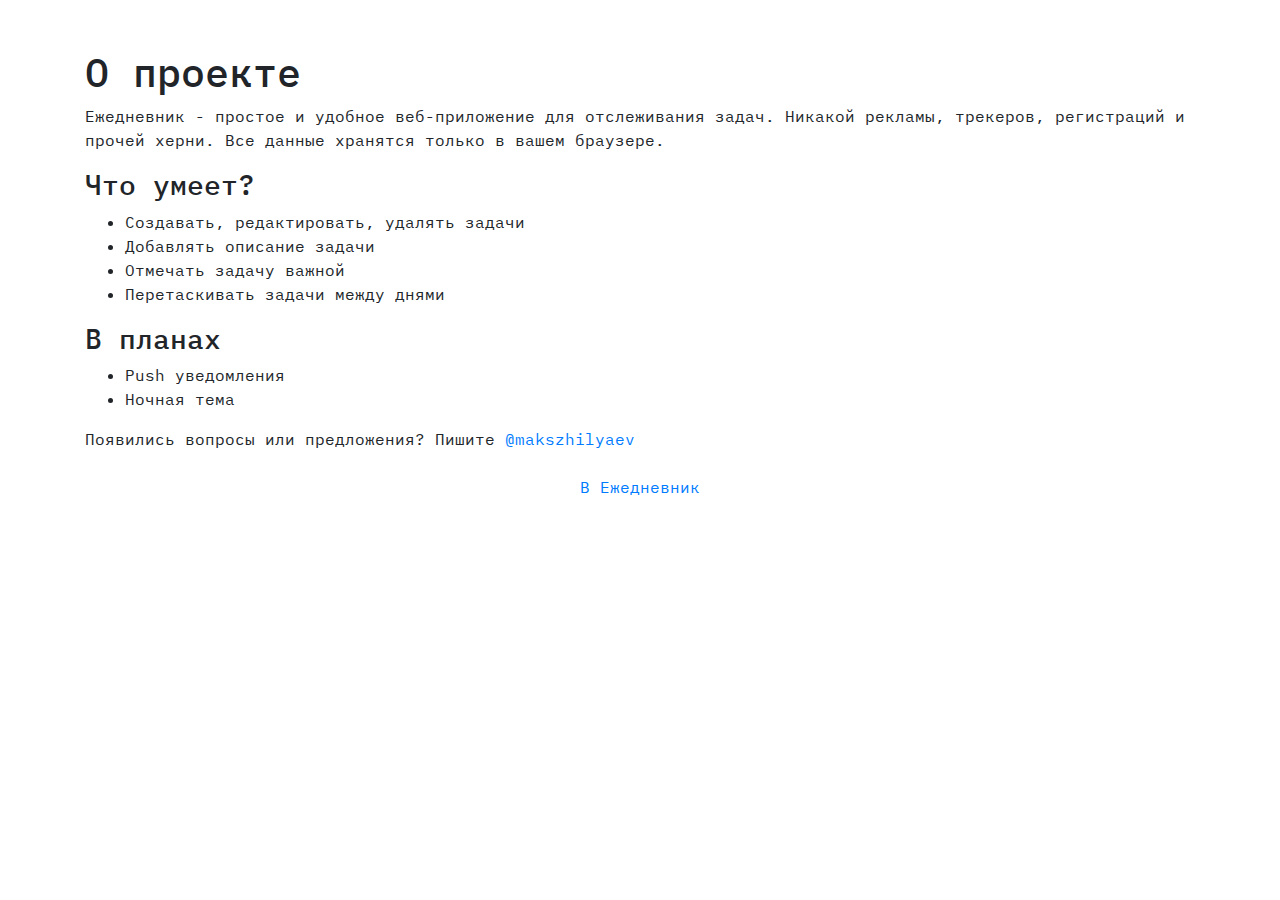
==== about.html @ 17652ee5 "Add files via upload" ====
<!DOCTYPE html>
<html lang="ru">
<head>
    <meta charset="UTF-8">
    <meta name="viewport" content="width=device-width, initial-scale=1.0">
    <title>Ежедневник</title>
    <link rel="stylesheet" href="https://stackpath.bootstrapcdn.com/bootstrap/4.5.2/css/bootstrap.min.css">
    <link rel="stylesheet" href="styles.css">
    <link rel="apple-touch-icon" sizes="180x180" href="/apple-touch-icon.png">
    <link rel="icon" type="image/png" sizes="32x32" href="/favicon-32x32.png">
    <link rel="icon" type="image/png" sizes="16x16" href="/favicon-16x16.png">
    <link rel="manifest" href="/site.webmanifest">
    <link rel="mask-icon" href="/safari-pinned-tab.svg" color="#5bbad5">
    <meta name="apple-mobile-web-app-title" content="MiniDay">
    <meta name="application-name" content="MiniDay">
    <meta name="msapplication-TileColor" content="#603cba">
    <meta name="theme-color" content="#ffffff">
</head>
<body>
    <div class="container mt-5">
        <h1 class="text-left">О проекте</h1>
        <div class="text-left mb-4">
 <p>Ежедневник - простое и удобное веб-приложение для отслеживания задач. Никакой рекламы, трекеров, регистраций и прочей херни. Все данные хранятся только в вашем браузере.</p>
 <h3>Что умеет?</h3>
 <ul>
    <li>Создавать, редактировать, удалять задачи</li>
    <li>Добавлять описание задачи</li>
    <li>Отмечать задачу важной</li>
    <li>Перетаскивать задачи между днями</li>
 </ul>
 <h3>В планах</h3>
<ul>
    <li>Push уведомления</li>
    <li>Ночная тема</li>
</ul>
 <p>Появились вопросы или предложения? Пишите <a href="https://t.me/makszhilyaev">@makszhilyaev</a></p>
        </div>
        <div class="text-center"><a href="index.html" rel="noopener noreferrer">В Ежедневник</a></div>
    </div>

    <script src="https://code.jquery.com/jquery-3.5.1.slim.min.js"></script>
    <script src="https://cdn.jsdelivr.net/npm/@popperjs/core@2.9.2/dist/umd/popper.min.js"></script>
    <script src="https://stackpath.bootstrapcdn.com/bootstrap/4.5.2/js/bootstrap.min.js"></script>
    <script src="script.js"></script>
</body>
</html>
---- styles.css ----
@import url('https://fonts.googleapis.com/css2?family=IBM+Plex+Mono:ital,wght@0,100;0,200;0,300;0,400;0,500;0,600;0,700;1,100;1,200;1,300;1,400;1,500;1,600;1,700&display=swap');
*{
    box-sizing: border-box;
    font-family: "IBM Plex Mono", serif;
    font-weight: 400;
    font-style: normal;
}
.list-group-item {
    display: flex;
    flex-direction: column;
    flex-wrap: nowrap;
    justify-content: center;
    box-sizing: border-box;
}

.task-checkbox {
    width: 16px;
    height: 16px;
    margin-right: 10px;
}

.task-list {
    padding-top: 10px;
}

.task-list li {
    display: flex;
    justify-content: space-between;
    align-items: center;
    padding: 10px;
    border-bottom: 1px solid gainsboro;
}
.strikethrough {
    text-decoration: line-through;
    color: gray;
}
.important-task {
    color: crimson; /* Цвет текста для важных задач */
}
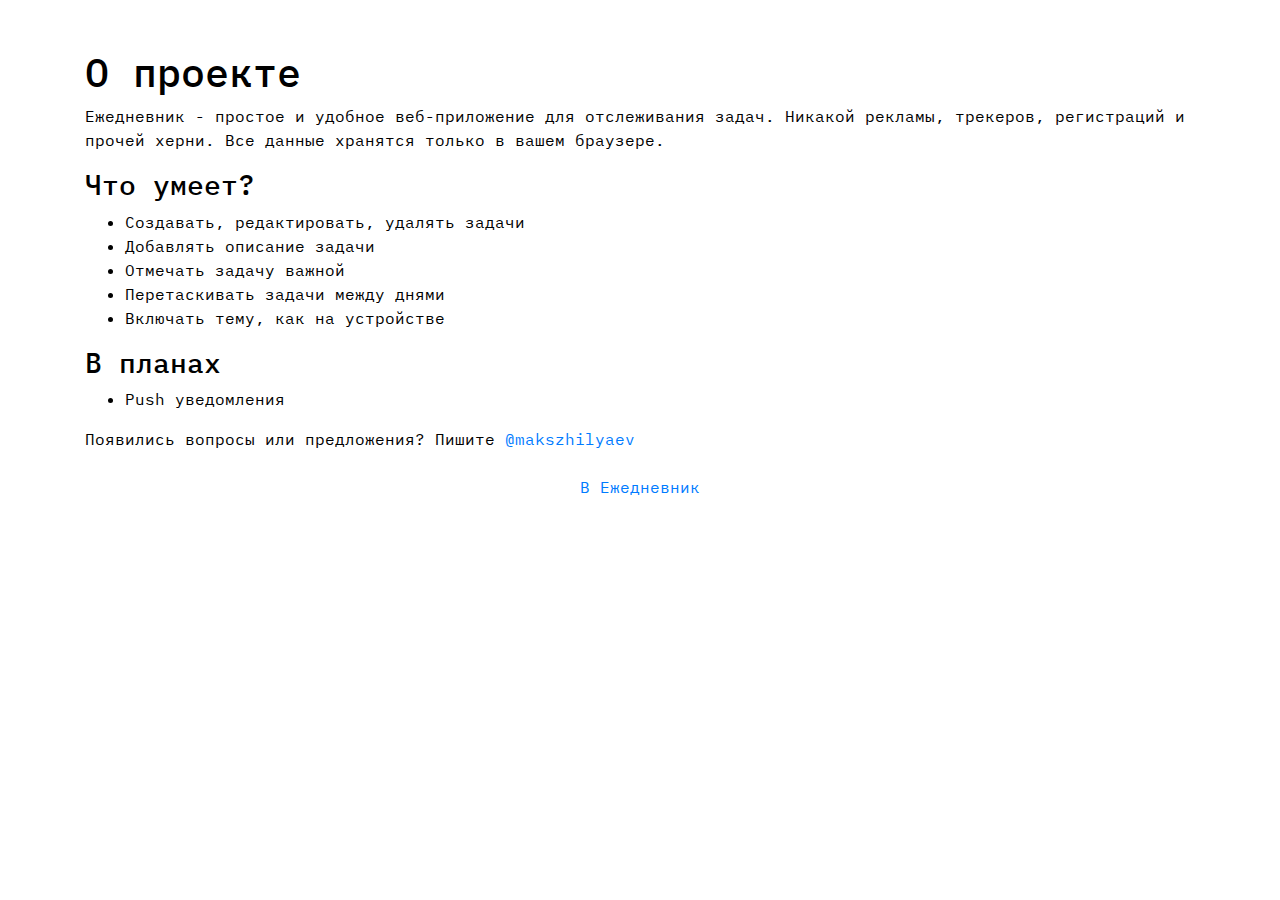
==== commit 934a9693: "Update about.html" ====
--- a/about.html
+++ b/about.html
@@ -27,11 +27,11 @@
     <li>Добавлять описание задачи</li>
     <li>Отмечать задачу важной</li>
     <li>Перетаскивать задачи между днями</li>
+     <li>Включать тему, как на устройстве</li>
  </ul>
  <h3>В планах</h3>
 <ul>
     <li>Push уведомления</li>
-    <li>Ночная тема</li>
 </ul>
  <p>Появились вопросы или предложения? Пишите <a href="https://t.me/makszhilyaev">@makszhilyaev</a></p>
         </div>
@@ -43,4 +43,4 @@
     <script src="https://stackpath.bootstrapcdn.com/bootstrap/4.5.2/js/bootstrap.min.js"></script>
     <script src="script.js"></script>
 </body>
-</html>+</html>
--- a/styles.css
+++ b/styles.css
@@ -5,6 +5,7 @@
     font-weight: 400;
     font-style: normal;
 }
+
 .list-group-item {
     display: flex;
     flex-direction: column;
@@ -37,3 +38,93 @@
 .important-task {
     color: crimson; /* Цвет текста для важных задач */
 }
+
+:root {
+    --background-color: #ffffff;
+    --text-color: #000000;
+    --card-background: #ffffff;
+    --border-color: rgba(0,0,0,.125);
+    --input-background: #ffffff;
+    --input-text: #000000;
+    --btn-default-bg: #f8f9fa;
+    --btn-default-text: #000000;
+    --modal-background: #ffffff;
+    --checkbox-background: #ffffff;
+}
+
+@media (prefers-color-scheme: dark) {
+    :root {
+        --background-color: #1a1a1a;
+        --text-color: #ffffff;
+        --card-background: #1a1a1a;
+        --border-color: rgba(255,255,255,.125);
+        --input-background: #3d3d3d;
+        --input-text: #ffffff;
+        --btn-default-bg: #3d3d3d;
+        --btn-default-text: #ffffff;
+        --modal-background: #2d2d2d;
+        --checkbox-background: #3d3d3d;
+    }
+}
+
+body {
+    background-color: var(--background-color);
+    color: var(--text-color);
+}
+
+.list-group-item {
+    background-color: var(--card-background);
+    border-color: var(--border-color);
+    color: var(--text-color);
+}
+
+.form-control {
+    background-color: var(--input-background);
+    color: var(--input-text);
+    border-color: var(--border-color);
+}
+
+.form-control:focus {
+    background-color: var(--input-background);
+    color: var(--input-text);
+}
+
+.btn-default {
+    background-color: var(--btn-default-bg);
+    color: var(--btn-default-text);
+    border-color: var(--border-color);
+}
+
+.modal-content {
+    background-color: var(--modal-background);
+    color: var(--text-color);
+}
+
+.modal-header {
+    border-bottom-color: var(--border-color);
+}
+
+.modal-footer {
+    border-top-color: var(--border-color);
+}
+
+input[type="checkbox"] {
+    background-color: var(--checkbox-background);
+    border-color: var(--border-color);
+}
+
+.list-group-item:hover {
+    background-color: var(--hover-background);
+}
+
+
+@media (prefers-color-scheme: dark) {
+    .task-list li {
+        border-bottom: 1px solid var(--input-background);
+    }
+}
+
+.strikethrough {
+    text-decoration: line-through;
+    opacity: 0.6;
+}
